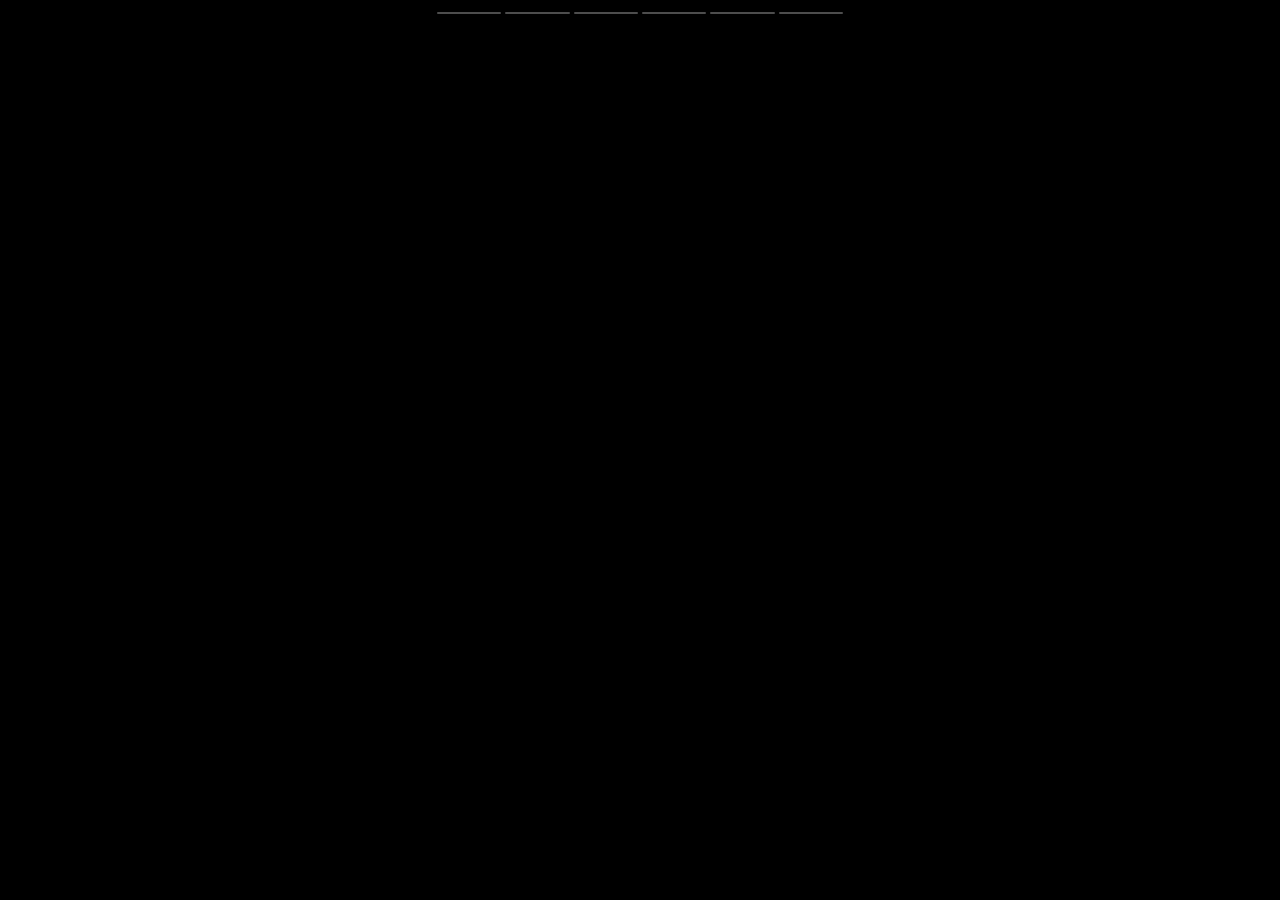
==== index.html @ 39922b01 "prova1" ====
<!DOCTYPE html>
<html lang="it">
<head>
    <meta charset="UTF-8">
    <meta name="viewport" content="width=device-width, initial-scale=1.0, maximum-scale=1.0, user-scalable=no">
    <title>Civicare Wrapped</title>
    <link rel="stylesheet" href="index.css">
</head>
<body>

    <div id="story-container">
        <div id="progress-container"></div>

        <video id="main-video" playsinline muted autoplay></video>

        <div id="interaction-layer"></div>
    </div>

    <script src="index.js"></script>
</body>
</html>
---- index.css ----
/* Reset e impostazioni base */
* { 
    box-sizing: border-box; 
    margin: 0; 
    padding: 0; 
    -webkit-tap-highlight-color: transparent; 
} 

body { 
    background: #000; 
    height: 100vh;
    display: flex;
    align-items: center;
    justify-content: center;
    overflow: hidden;
    font-family: sans-serif;
}

#story-container {
    position: relative;
    width: 100%;
    max-width: 430px;
    height: 100%;
    max-height: 932px;
    overflow: hidden;
    background: #000;
}

/* Barre di progresso in alto */
#progress-container {
    position: absolute;
    top: 0; left: 0; right: 0;
    z-index: 10;
    display: flex;
    gap: 4px;
    padding: 12px;
}

.progress-track {
    flex: 1;
    height: 2px;
    background: rgba(255,255,255,0.3);
    border-radius: 2px;
    overflow: hidden;
}

.progress-bar {
    height: 100%;
    width: 0%;
    background: #fff;
}

/* Video a tutto schermo */
video {
    width: 100%;
    height: 100%;
    object-fit: cover;
    position: absolute;
    inset: 0;
}

/* Layer invisibile per i tap */
#interaction-layer {
    position: absolute;
    inset: 0;
    z-index: 5;
    cursor: pointer;
    touch-action: none;
}
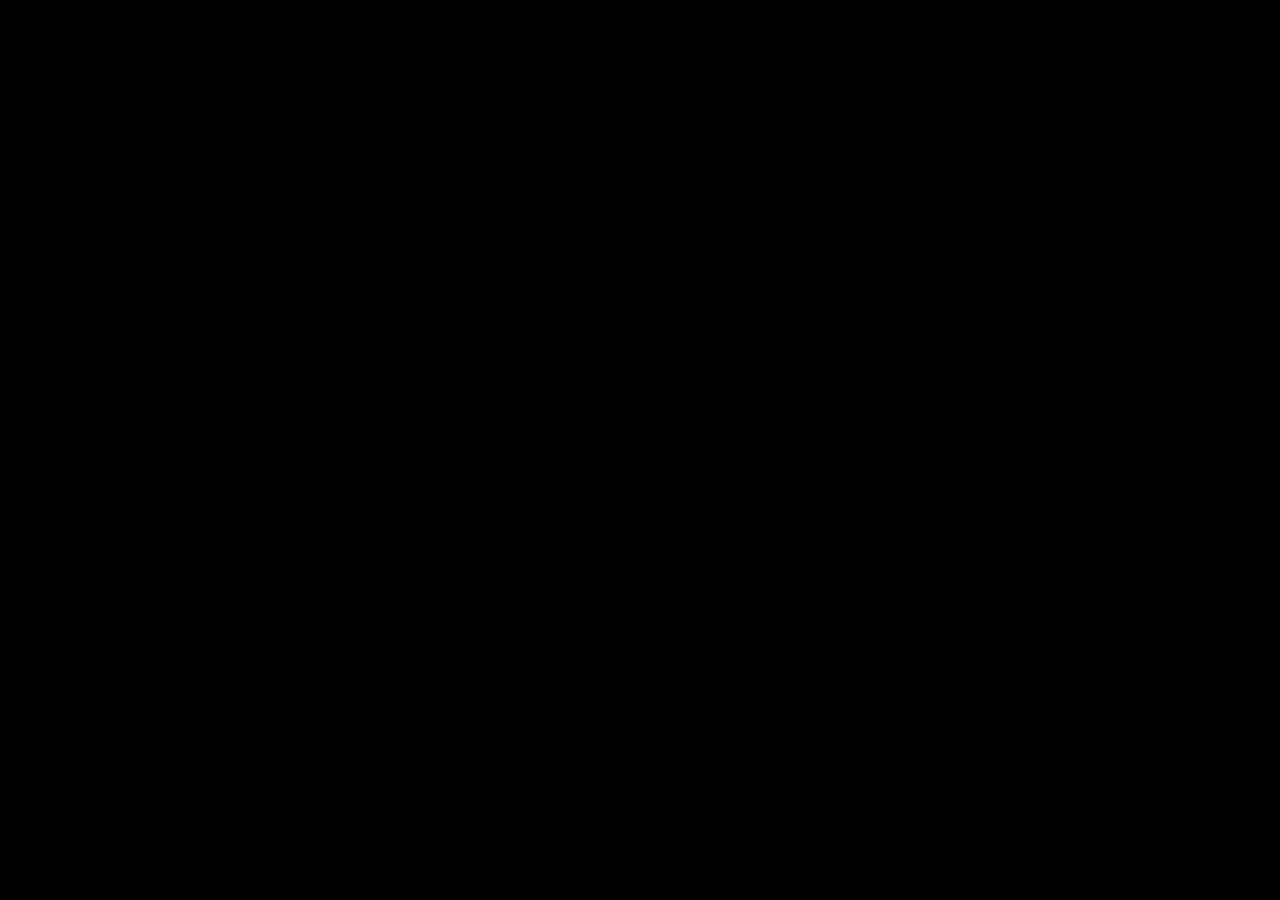
==== commit 3b34a808: "Change title and update video container in index.html Updated the title and modified the video conta" ====
--- a/index.html
+++ b/index.html
@@ -3,19 +3,15 @@
 <head>
     <meta charset="UTF-8">
     <meta name="viewport" content="width=device-width, initial-scale=1.0, maximum-scale=1.0, user-scalable=no">
-    <title>Civicare Wrapped</title>
+    <title>Civicare</title>
     <link rel="stylesheet" href="index.css">
 </head>
 <body>
-
-    <div id="story-container">
-        <div id="progress-container"></div>
-
-        <video id="main-video" playsinline muted autoplay></video>
-
-        <div id="interaction-layer"></div>
+    <div id="boxvideo">
+        <video id="videobase" autoplay muted loop playsinline>
+            <source src="Assets/Images/2.mp4" type="video/mp4">
+            Il tuo browser non supporta i video.
+        </video>
     </div>
-
-    <script src="index.js"></script>
 </body>
-</html>+</html>
